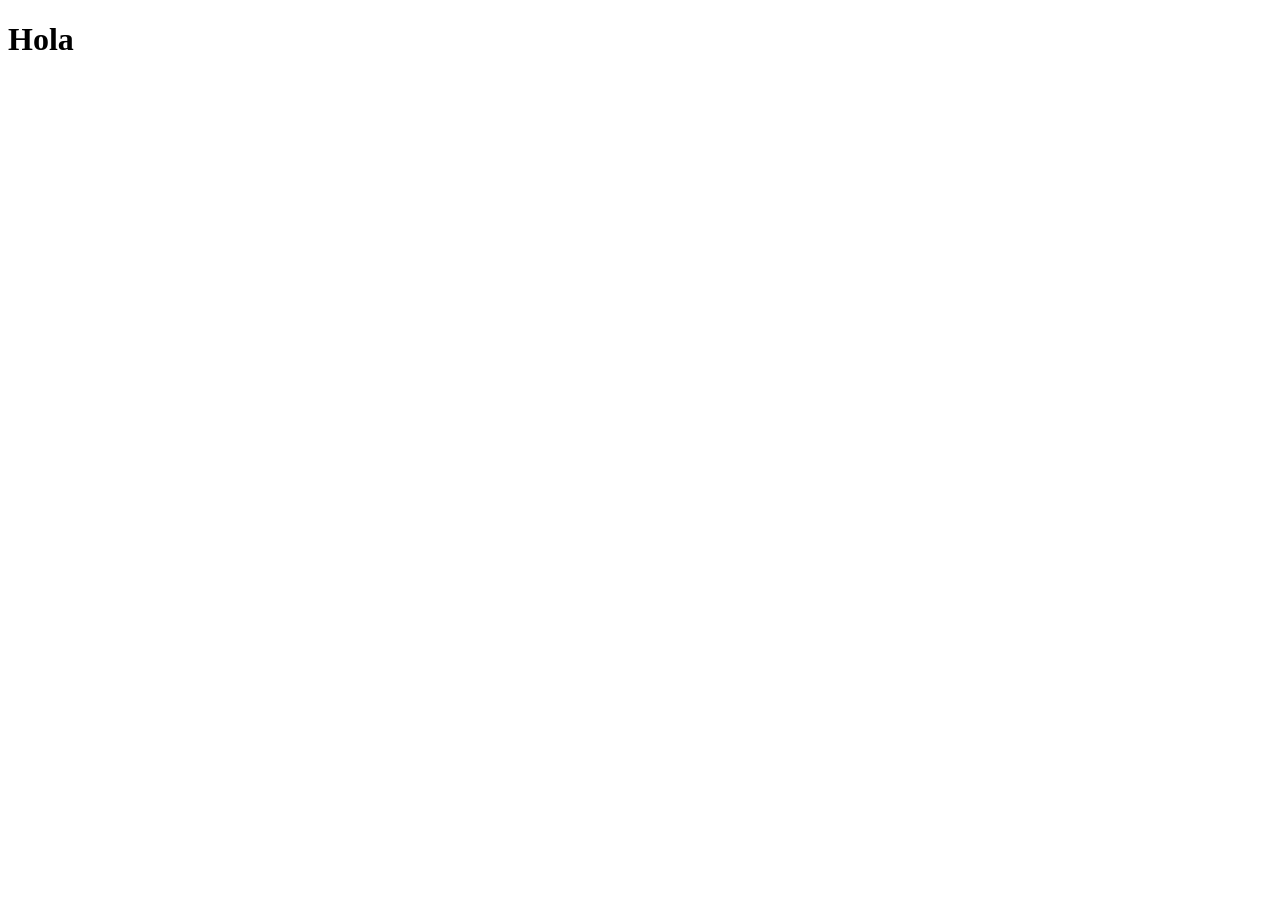
==== detail.html @ e9e40b43 "Añadido contenido en mi pagina, creado nuevo html y añadida imagen de perfil" ====
<!DOCTYPE html>
<html lang="en">
<head>
    <meta charset="UTF-8">
    <meta name="viewport" content="width=device-width, initial-scale=1.0">
    <title>Document</title>
</head>
<body>
    <h1>Hola</h1>
</body>
</html>
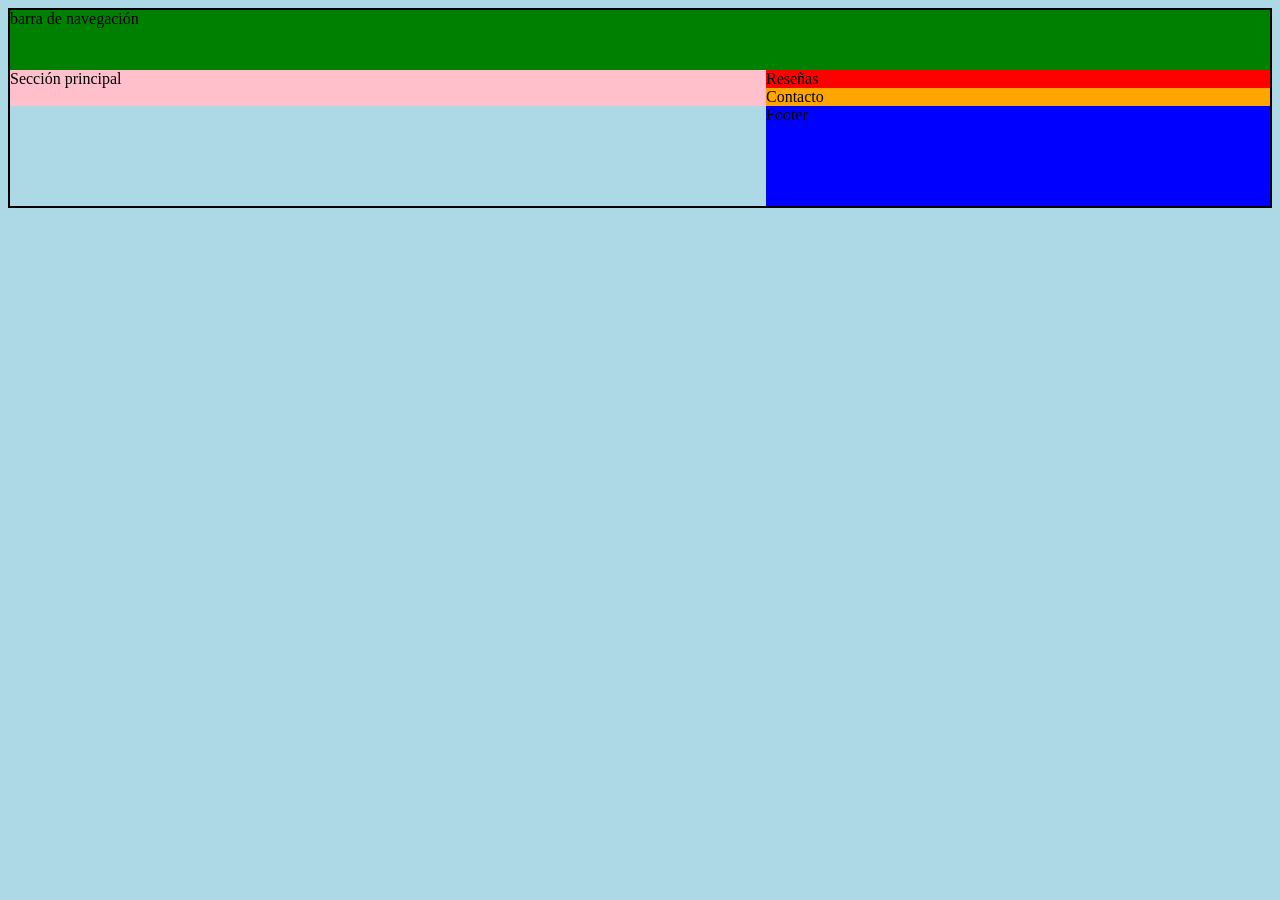
==== commit c9175e3b: "Avanzamos con la pagina de detalle con grid" ====
--- a/detail.html
+++ b/detail.html
@@ -1,11 +1,21 @@
 <!DOCTYPE html>
 <html lang="en">
+
 <head>
     <meta charset="UTF-8">
     <meta name="viewport" content="width=device-width, initial-scale=1.0">
     <title>Document</title>
+    <link rel="stylesheet" href="./css/detail-styles.css">
 </head>
+
 <body>
-    <h1>Hola</h1>
+    <div class="contenedor">
+        <nav class="navegacion">barra de navegación</nav>
+        <section class="principal">Sección principal</section>
+        <section class="valoraciones">Reseñas</section>
+        <section class="contacto">Contacto</section>
+        <footer class="footer">Footer</footer>
+    </div>
 </body>
+
 </html>
--- a/css/detail-styles.css
+++ b/css/detail-styles.css
@@ -0,0 +1,34 @@
+body {
+    background-color: lightblue;
+}
+.contenedor {
+    border: 2px solid black;
+    display: grid;
+    grid-template-columns: 60% 40%;
+    grid-template-rows: 60px auto auto 100px;
+    grid-template-areas: 
+    "verde verde"
+    "rosa rojo"
+    "rosa naranja"
+    ". azul";
+}
+.navegacion {
+    grid-area: verde;
+    background-color: green;
+}
+.principal {
+    grid-area: rosa;
+    background-color: pink;
+}
+.valoraciones {
+    grid-area: rojo;
+    background-color: red;
+}
+.contacto {
+    grid-area: naranja;
+    background-color: orange;
+}
+.footer {
+    grid-area: azul;
+    background-color: blue;
+}
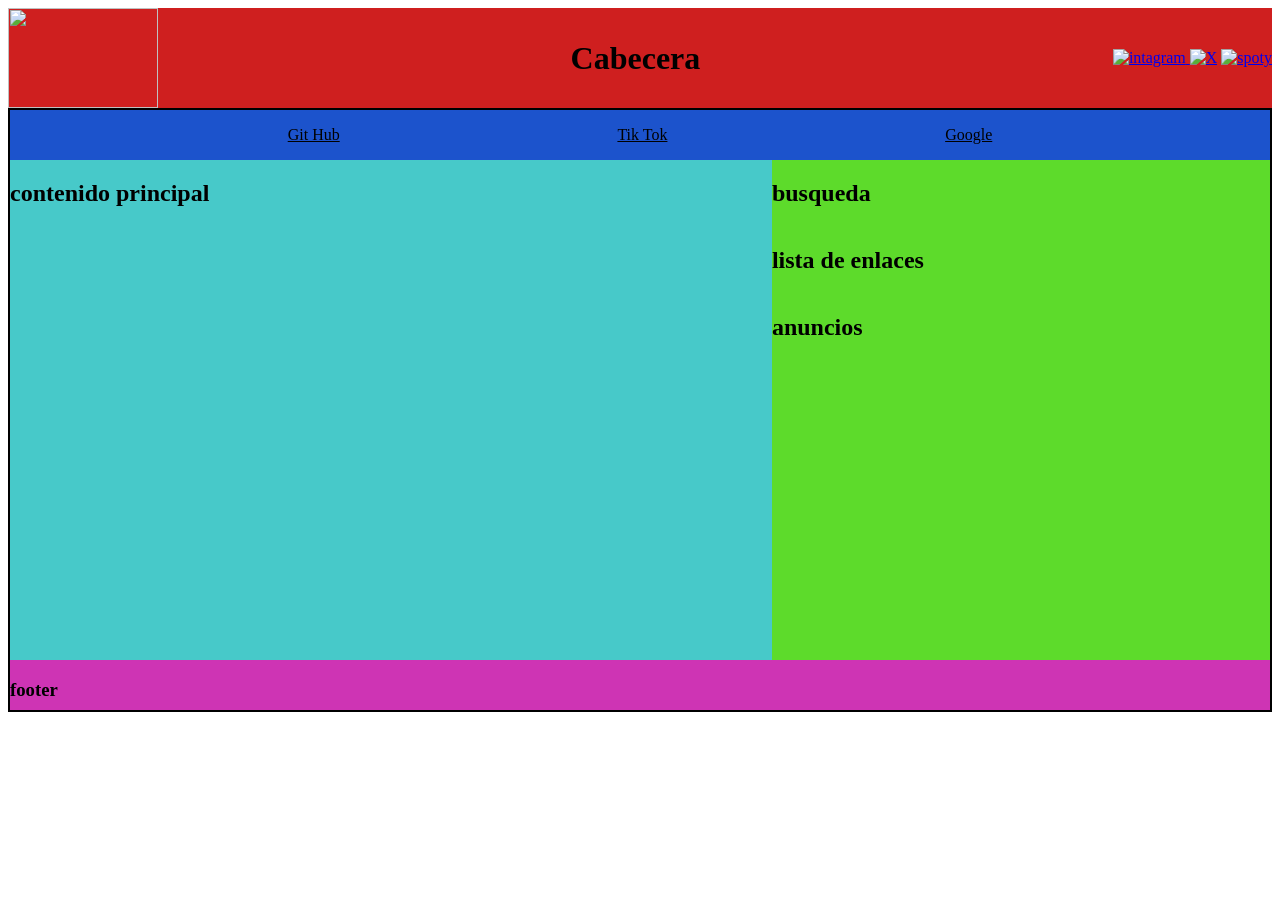
==== commit 6ccb8682: "hecha la base de la web, creada la cabecera y el navegador" ====
--- a/detail.html
+++ b/detail.html
@@ -9,12 +9,33 @@
 </head>
 
 <body>
-    <div class="contenedor">
-        <nav class="navegacion">barra de navegación</nav>
-        <section class="principal">Sección principal</section>
-        <section class="valoraciones">Reseñas</section>
-        <section class="contacto">Contacto</section>
-        <footer class="footer">Footer</footer>
+    
+    <header class="cabezera">
+         <img class="=logo cabezera" src="https://autopjesbajrami.com/wp-content/uploads/2025/07/BMW-Logo.wine_.png" height="100px" width="150px">
+        <h1>Cabecera</h1>
+         <div class="iconos y enlaces">
+            <a href="https://www.instagram.com/" target="_blank"><img src="https://upload.wikimedia.org/wikipedia/commons/thumb/9/95/Instagram_logo_2022.svg/1000px-Instagram_logo_2022.svg.png"  height="25px" width="50px" alt="intagram">  </a>
+            <a href="https://x.com/?lang=es" target="_blank"><img src="https://images.freeimages.com/image/large-previews/f35/x-twitter-logo-on-black-circle-5694247.png?h=350"  height="25px" width="50px" alt="X"></a>
+            <a href="https://open.spotify.com/intl-es" target="_blank"><img src="https://www.freepnglogos.com/uploads/spotify-logo-png/spotify-logo-spotify-symbol-3.png" height="25px" width="50px" alt="spoty"></a>
+    </header>
+
+    <div class="contenedor"> 
+        <nav class="navegacion">
+            <a href="https://github.com/dashboard" target="_blank" style="color: black" title="git hub">Git Hub</a>
+            <a href="https://www.tiktok.com/es-419/" target="_blank" style="color: black" title="tiktik">Tik Tok</a>
+            <a href="https://www.google.com" target="_blank" style="color: black" title="google">Google</a>
+        </nav>
+        <section class="maincontent">
+            <h2>contenido principal</h2>
+        </section>
+        <section class="aside">
+            <h2>busqueda</h2>
+            <h2>lista de enlaces</h2>
+            <h2>anuncios</h2>
+        </section>
+        <footer class="footer">
+            <h3>footer</h3>
+        </footer>
     </div>
 </body>
 
--- a/css/detail-styles.css
+++ b/css/detail-styles.css
@@ -1,34 +1,45 @@
 body {
-    background-color: lightblue;
+    background-color: rgb(255, 255, 255);
 }
+.cabezera {
+    
+    display: flex;
+    grid-template-columns: 150px auto 200px;
+    align-items: center;
+    justify-content: space-between;
+    background: rgb(207, 31, 31);
+}
+
 .contenedor {
     border: 2px solid black;
     display: grid;
-    grid-template-columns: 60% 40%;
-    grid-template-rows: 60px auto auto 100px;
+    grid-template-columns: 33%;
+    grid-template-rows: 50px auto 500px 50px;
     grid-template-areas: 
-    "verde verde"
-    "rosa rojo"
-    "rosa naranja"
-    ". azul";
+    "navegacion navegacion navegacion"
+    "principal principal aside"
+    "principal principal aside"
+    "footer footer footer";
 }
 .navegacion {
-    grid-area: verde;
-    background-color: green;
+    grid-area: navegacion;
+    display: flex;
+    background-color: rgb(28, 83, 204);
+    align-items: center;
+    justify-content: space-evenly;
 }
-.principal {
-    grid-area: rosa;
-    background-color: pink;
+.maincontent {
+    grid-area: principal;
+    background-color: rgb(71, 201, 201);
 }
-.valoraciones {
-    grid-area: rojo;
-    background-color: red;
+.aside {
+    grid-area: aside;
+    display: flex;
+    flex-direction: column;
+    background-color: rgb(93, 219, 43);
 }
-.contacto {
-    grid-area: naranja;
-    background-color: orange;
-}
+
 .footer {
-    grid-area: azul;
-    background-color: blue;
+    grid-area: footer;
+    background-color: rgb(206, 52, 180);
 }
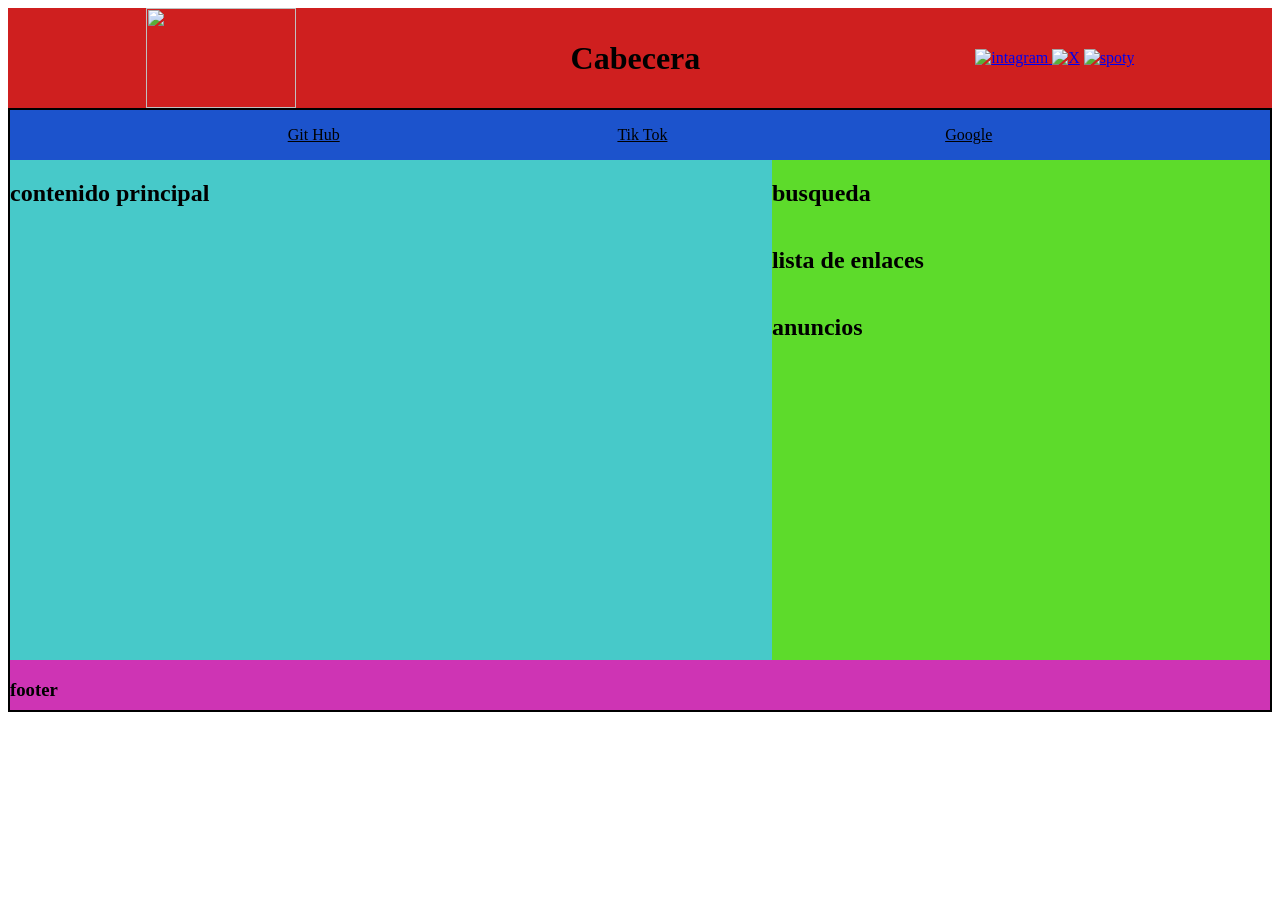
==== commit a3695dd9: "arreglados los cambios" ====
--- a/detail.html
+++ b/detail.html
@@ -10,13 +10,13 @@
 
 <body>
     
-    <header class="cabezera">
-         <img class="=logo cabezera" src="https://autopjesbajrami.com/wp-content/uploads/2025/07/BMW-Logo.wine_.png" height="100px" width="150px">
+    <header class="cabecera">
+         <img class="=logo cabecera" src="https://autopjesbajrami.com/wp-content/uploads/2025/07/BMW-Logo.wine_.png" height="100px" width="150px">
         <h1>Cabecera</h1>
          <div class="iconos y enlaces">
-            <a href="https://www.instagram.com/" target="_blank"><img src="https://upload.wikimedia.org/wikipedia/commons/thumb/9/95/Instagram_logo_2022.svg/1000px-Instagram_logo_2022.svg.png"  height="25px" width="50px" alt="intagram">  </a>
-            <a href="https://x.com/?lang=es" target="_blank"><img src="https://images.freeimages.com/image/large-previews/f35/x-twitter-logo-on-black-circle-5694247.png?h=350"  height="25px" width="50px" alt="X"></a>
-            <a href="https://open.spotify.com/intl-es" target="_blank"><img src="https://www.freepnglogos.com/uploads/spotify-logo-png/spotify-logo-spotify-symbol-3.png" height="25px" width="50px" alt="spoty"></a>
+            <a href="https://www.instagram.com/" target="_blank"><img src="https://upload.wikimedia.org/wikipedia/commons/thumb/9/95/Instagram_logo_2022.svg/1000px-Instagram_logo_2022.svg.png"  height="49px" width="49px" alt="intagram">  </a>
+            <a href="https://x.com/?lang=es" target="_blank"><img src="https://images.freeimages.com/image/large-previews/f35/x-twitter-logo-on-black-circle-5694247.png?h=350"  height="50px" width="50px" alt="X"></a>
+            <a href="https://open.spotify.com/intl-es" target="_blank"><img src="https://www.freepnglogos.com/uploads/spotify-logo-png/spotify-logo-spotify-symbol-3.png" height="50px" width="65px" alt="spoty"></a>
     </header>
 
     <div class="contenedor"> 
--- a/css/detail-styles.css
+++ b/css/detail-styles.css
@@ -1,15 +1,18 @@
 body {
     background-color: rgb(255, 255, 255);
 }
-.cabezera {
+.cabecera {
     
     display: flex;
     grid-template-columns: 150px auto 200px;
     align-items: center;
-    justify-content: space-between;
+    justify-content: space-around;
     background: rgb(207, 31, 31);
 }
+.iconos y enlaces{
+    display: flex;
 
+}
 .contenedor {
     border: 2px solid black;
     display: grid;
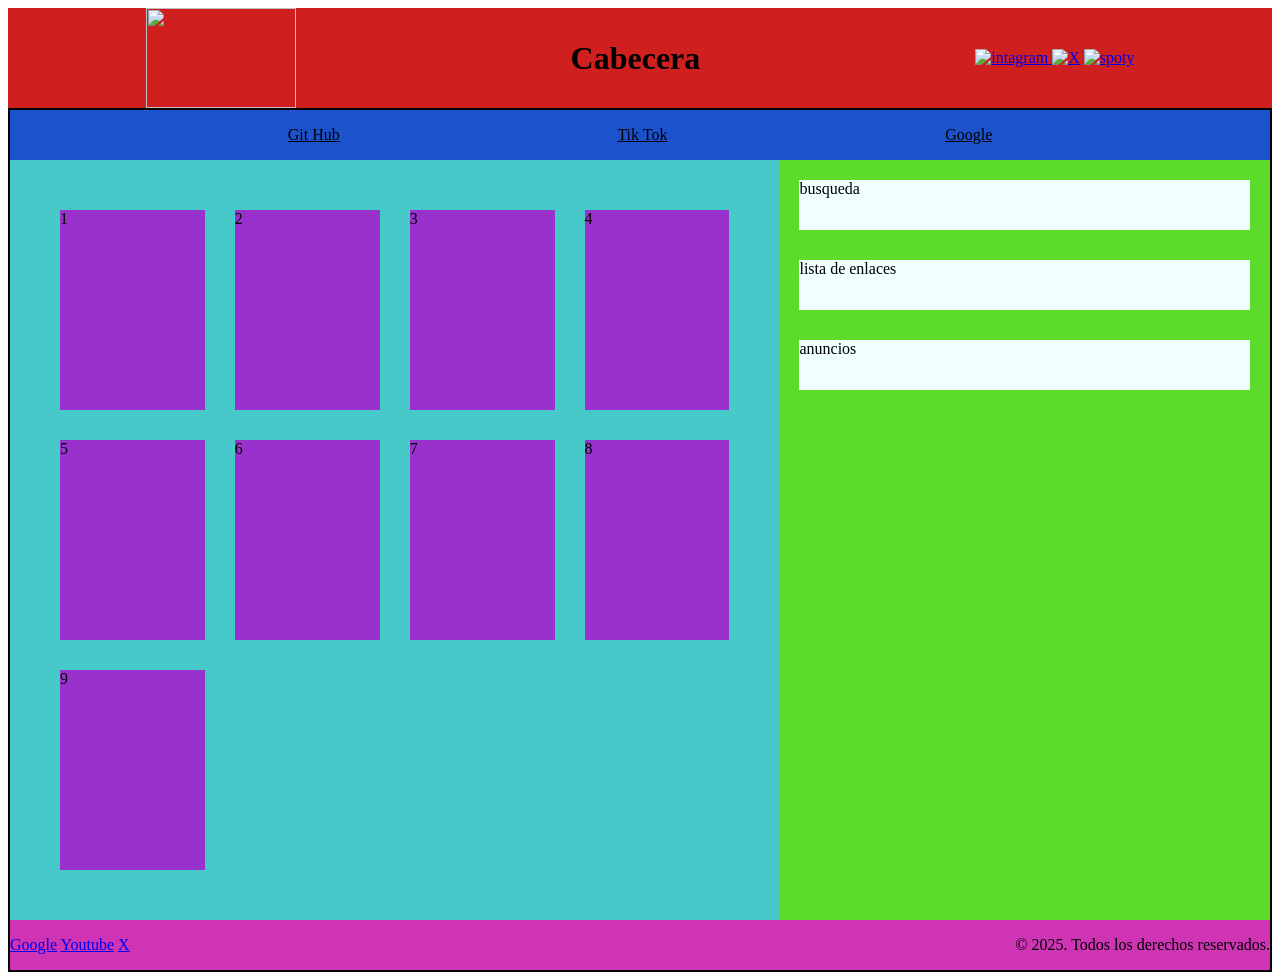
==== commit 9ebf482d: "echa toda la web como en la tarea" ====
--- a/detail.html
+++ b/detail.html
@@ -26,15 +26,28 @@
             <a href="https://www.google.com" target="_blank" style="color: black" title="google">Google</a>
         </nav>
         <section class="maincontent">
-            <h2>contenido principal</h2>
+            <div class="cart">1</div>
+            <div class="cart">2</div>
+            <div class="cart">3</div>
+            <div class="cart">4</div>
+            <div class="cart">5</div>
+            <div class="cart">6</div>
+            <div class="cart">7</div>
+            <div class="cart">8</div>
+            <div class="cart">9</div>
         </section>
         <section class="aside">
-            <h2>busqueda</h2>
-            <h2>lista de enlaces</h2>
-            <h2>anuncios</h2>
+            <div class="cartaside">busqueda</div>
+            <div class="cartaside">lista de enlaces</div>
+            <div class="cartaside">anuncios</div>
         </section>
         <footer class="footer">
-            <h3>footer</h3>
+            <p>
+                 <a href="https://www.google.com/?hl=es" target="_blank">Google</a> </a>
+                 <a href="https://www.youtube.com/?app=desktop&hl=es" target="_blank">Youtube</a> </a>
+                 <a href="https://x.com/?lang=es" target="_blank">X</a> </a>
+            </p>
+            <p> © 2025. Todos los derechos reservados.</p>
         </footer>
     </div>
 </body>
--- a/css/detail-styles.css
+++ b/css/detail-styles.css
@@ -1,29 +1,33 @@
 body {
     background-color: rgb(255, 255, 255);
 }
+
 .cabecera {
-    
+
     display: flex;
     grid-template-columns: 150px auto 200px;
     align-items: center;
     justify-content: space-around;
     background: rgb(207, 31, 31);
 }
-.iconos y enlaces{
+
+.iconos y enlaces {
     display: flex;
 
 }
+
 .contenedor {
     border: 2px solid black;
     display: grid;
     grid-template-columns: 33%;
     grid-template-rows: 50px auto 500px 50px;
-    grid-template-areas: 
-    "navegacion navegacion navegacion"
-    "principal principal aside"
-    "principal principal aside"
-    "footer footer footer";
+    grid-template-areas:
+        "navegacion navegacion navegacion"
+        "principal principal aside"
+        "principal principal aside"
+        "footer footer footer";
 }
+
 .navegacion {
     grid-area: navegacion;
     display: flex;
@@ -31,18 +35,39 @@
     align-items: center;
     justify-content: space-evenly;
 }
+
 .maincontent {
+    display: grid;
     grid-area: principal;
     background-color: rgb(71, 201, 201);
+    grid-template-columns: auto auto auto auto  ;
+    grid-template-rows: 200px 200px 200px;
+    gap: 30px;
+    padding: 50px;
+    
 }
+.cart{
+    display: flex;
+    background-color: darkorchid;
+}
+
 .aside {
     grid-area: aside;
     display: flex;
     flex-direction: column;
+    padding: 20px;
+    gap: 30px;
     background-color: rgb(93, 219, 43);
+}
+.cartaside{
+    height: 50px;
+    justify-content: start;
+    background-color: azure;
 }
 
 .footer {
     grid-area: footer;
     background-color: rgb(206, 52, 180);
+    display: flex;
+    justify-content: space-between;
 }
